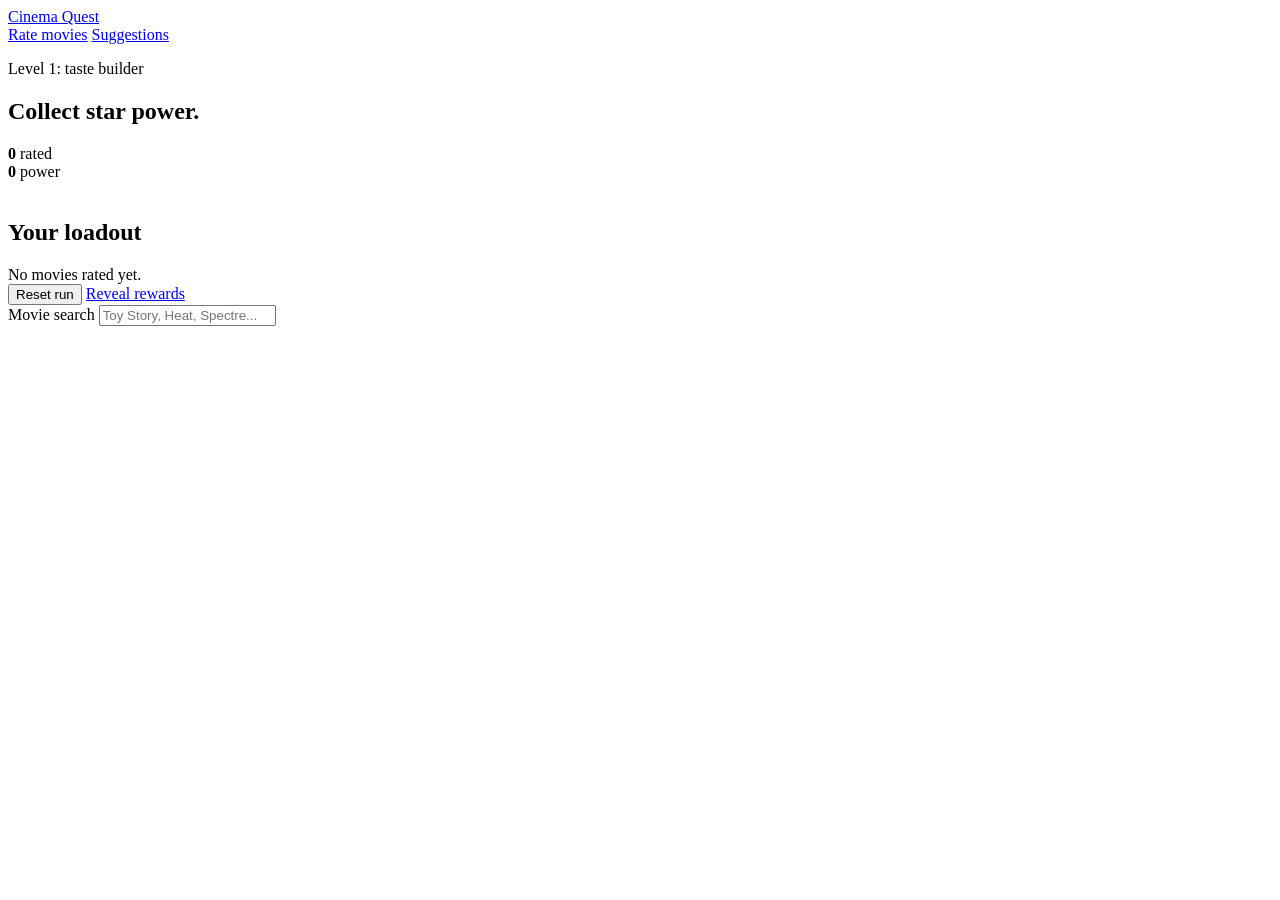
==== frontend/rate.html @ 3f814839 "Improve UI" ====
<!doctype html>
<html lang="en">
  <head>
    <meta charset="utf-8" />
    <meta name="viewport" content="width=device-width, initial-scale=1" />
    <title>Rate Movies | Cinema Quest</title>
    <link rel="stylesheet" href="/static/styles.css" />
  </head>
  <body data-page="rate">
    <main class="screen">
      <nav class="topbar" aria-label="Main navigation">
        <a class="brand" href="/">Cinema Quest</a>
        <div class="nav-actions">
          <a class="active" href="/rate">Rate movies</a>
          <a href="/suggestions">Suggestions</a>
        </div>
      </nav>

      <section class="game-hud">
        <div>
          <p class="eyebrow">Level 1: taste builder</p>
          <h1>Collect star power.</h1>
        </div>
        <div class="hud-stats" aria-label="Rating progress">
          <div>
            <strong id="ratedCount">0</strong>
            <span>rated</span>
          </div>
          <div>
            <strong id="starPower">0</strong>
            <span>power</span>
          </div>
        </div>
      </section>

      <section class="playfield">
        <aside class="quest-panel">
          <img class="ticket-art" src="/static/assets/ticket.svg" alt="" />
          <h2>Your loadout</h2>
          <div id="ratedList" class="rated-list empty-state">No movies rated yet.</div>
          <div class="panel-actions">
            <button id="clearButton" class="ghost-button" type="button">Reset run</button>
            <a id="recommendButton" class="quest-button disabled" href="/suggestions" aria-disabled="true">Reveal rewards</a>
          </div>
        </aside>

        <section class="movie-board">
          <div class="toolbar">
            <label class="search-box">
              <span>Movie search</span>
              <input id="searchInput" type="search" placeholder="Toy Story, Heat, Spectre..." autocomplete="off" />
            </label>
          </div>
          <div id="movieGrid" class="movie-grid" aria-live="polite"></div>
        </section>
      </section>
    </main>

    <script src="/static/app.js"></script>
  </body>
</html>
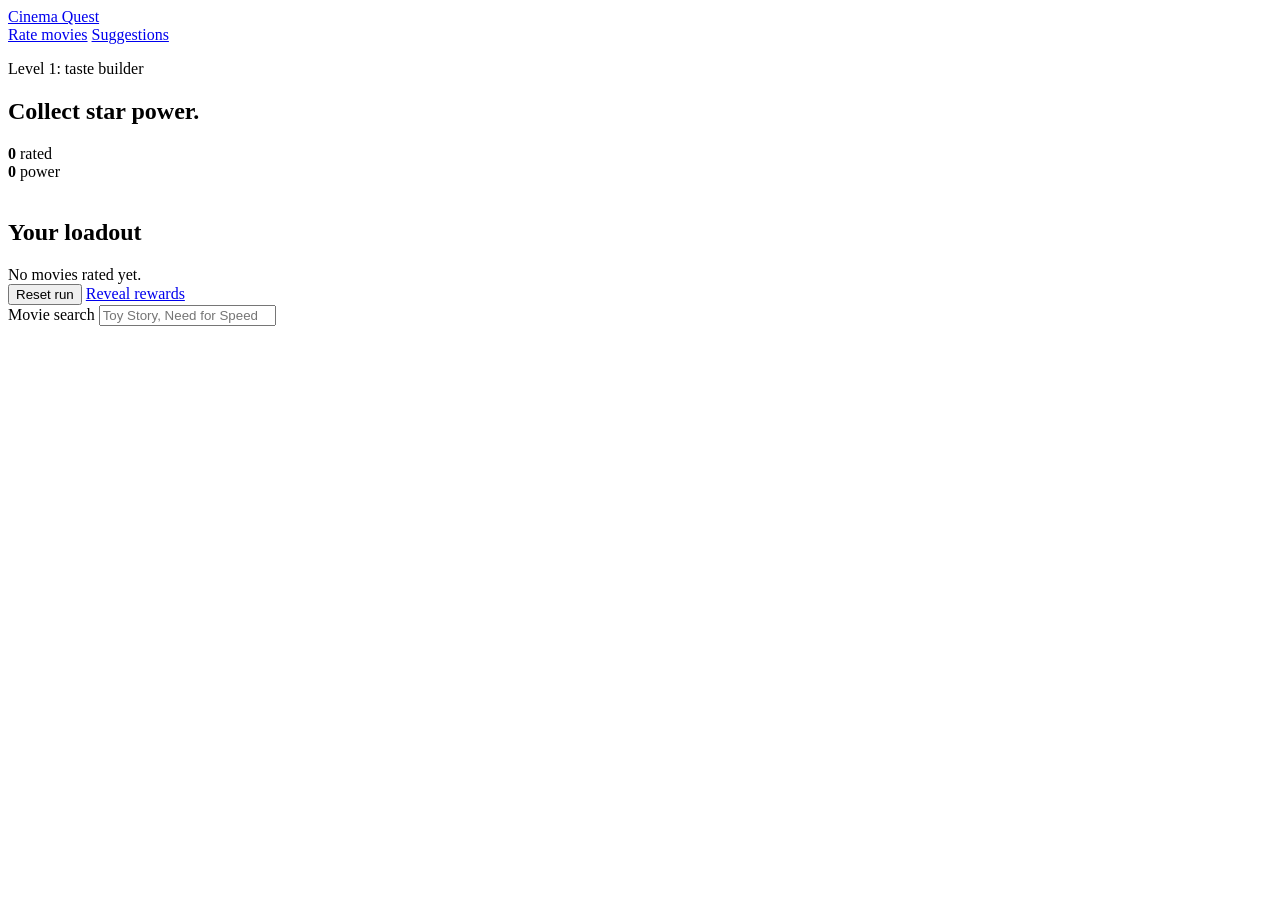
==== commit a9ac90c7: "Improve mobile UI" ====
--- a/frontend/rate.html
+++ b/frontend/rate.html
@@ -48,7 +48,7 @@
           <div class="toolbar">
             <label class="search-box">
               <span>Movie search</span>
-              <input id="searchInput" type="search" placeholder="Toy Story, Heat, Spectre..." autocomplete="off" />
+              <input id="searchInput" type="search" placeholder="Toy Story, Need for Speed, Spectre..." autocomplete="off" />
             </label>
           </div>
           <div id="movieGrid" class="movie-grid" aria-live="polite"></div>
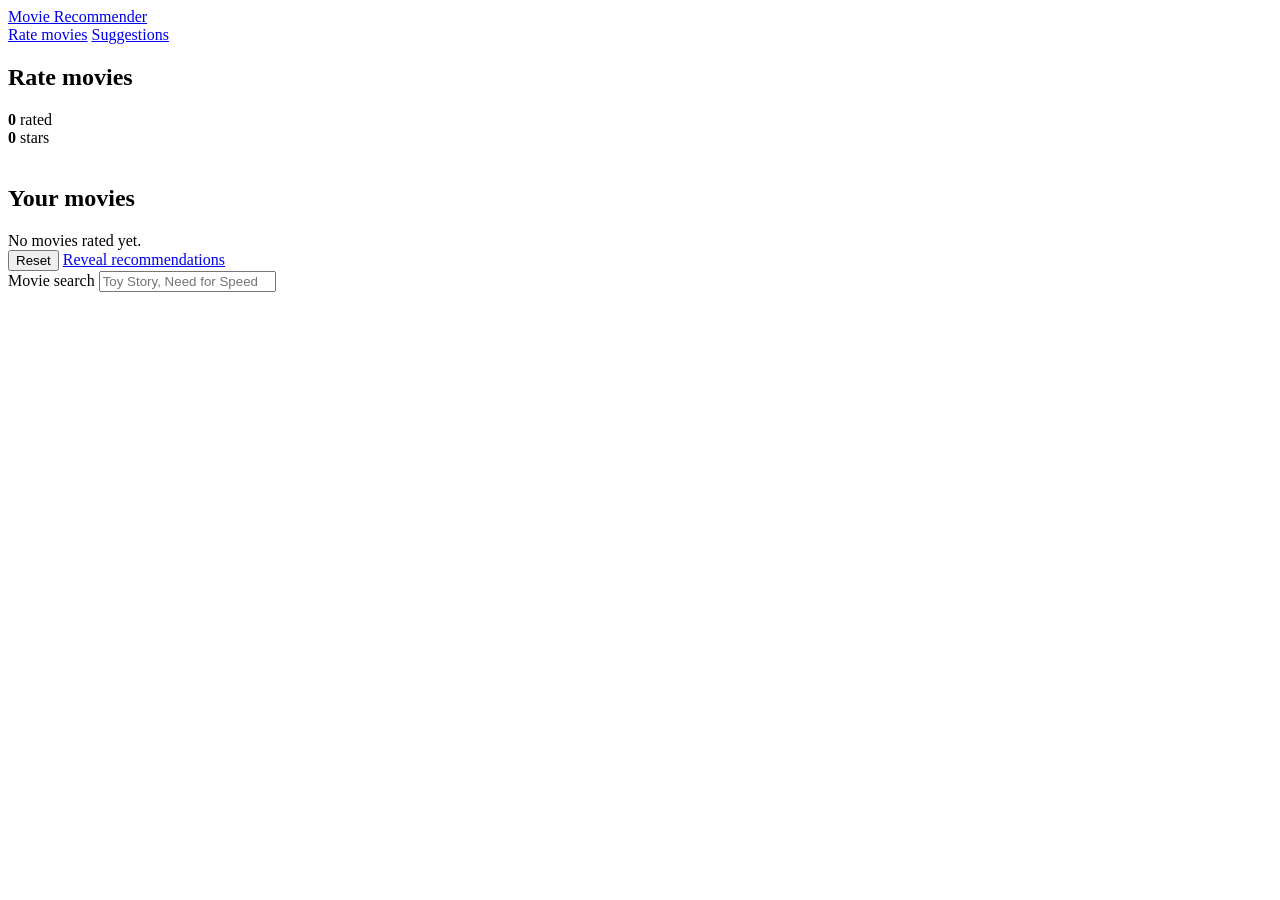
==== commit bbe4499f: "Improve UI" ====
--- a/frontend/rate.html
+++ b/frontend/rate.html
@@ -3,13 +3,13 @@
   <head>
     <meta charset="utf-8" />
     <meta name="viewport" content="width=device-width, initial-scale=1" />
-    <title>Rate Movies | Cinema Quest</title>
+    <title>Rate Movies | Movie Recommender</title>
     <link rel="stylesheet" href="/static/styles.css" />
   </head>
   <body data-page="rate">
     <main class="screen">
       <nav class="topbar" aria-label="Main navigation">
-        <a class="brand" href="/">Cinema Quest</a>
+        <a class="brand" href="/">Movie Recommender</a>
         <div class="nav-actions">
           <a class="active" href="/rate">Rate movies</a>
           <a href="/suggestions">Suggestions</a>
@@ -18,8 +18,7 @@
 
       <section class="game-hud">
         <div>
-          <p class="eyebrow">Level 1: taste builder</p>
-          <h1>Collect star power.</h1>
+          <h1>Rate movies</h1>
         </div>
         <div class="hud-stats" aria-label="Rating progress">
           <div>
@@ -28,7 +27,7 @@
           </div>
           <div>
             <strong id="starPower">0</strong>
-            <span>power</span>
+            <span>stars</span>
           </div>
         </div>
       </section>
@@ -36,11 +35,11 @@
       <section class="playfield">
         <aside class="quest-panel">
           <img class="ticket-art" src="/static/assets/ticket.svg" alt="" />
-          <h2>Your loadout</h2>
+          <h2>Your movies</h2>
           <div id="ratedList" class="rated-list empty-state">No movies rated yet.</div>
           <div class="panel-actions">
-            <button id="clearButton" class="ghost-button" type="button">Reset run</button>
-            <a id="recommendButton" class="quest-button disabled" href="/suggestions" aria-disabled="true">Reveal rewards</a>
+            <button id="clearButton" class="ghost-button" type="button">Reset</button>
+            <a id="recommendButton" class="quest-button disabled" href="/suggestions" aria-disabled="true">Reveal recommendations</a>
           </div>
         </aside>
 
